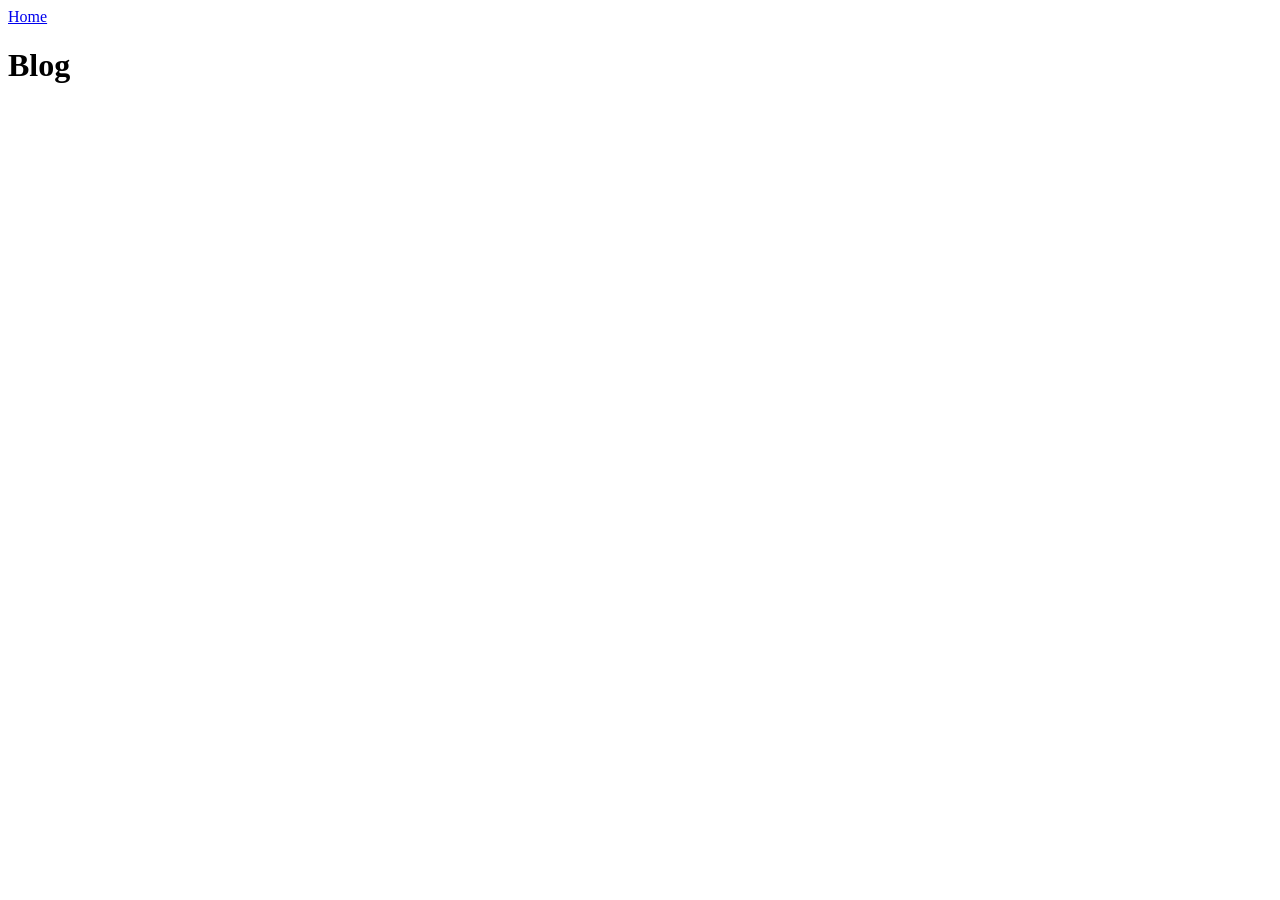
==== blog/blog.html @ 052367c4 "Add blog/blog.html (hand-written test site)" ====
<!doctype html>
<html lang="en">
<head>
  <meta charset="utf-8">
  <title>Blog - Example Studio</title>
  <link rel="stylesheet" href="../css/style.css">
</head>
<body>
  <header><nav><a href="../index.html">Home</a></nav></header>
  <main>
    <h1>Blog</h1>
    <div class="cards">
      <!-- blackwall:posts -->
      <!-- /blackwall:posts -->
    </div>
  </main>
</body>
</html>
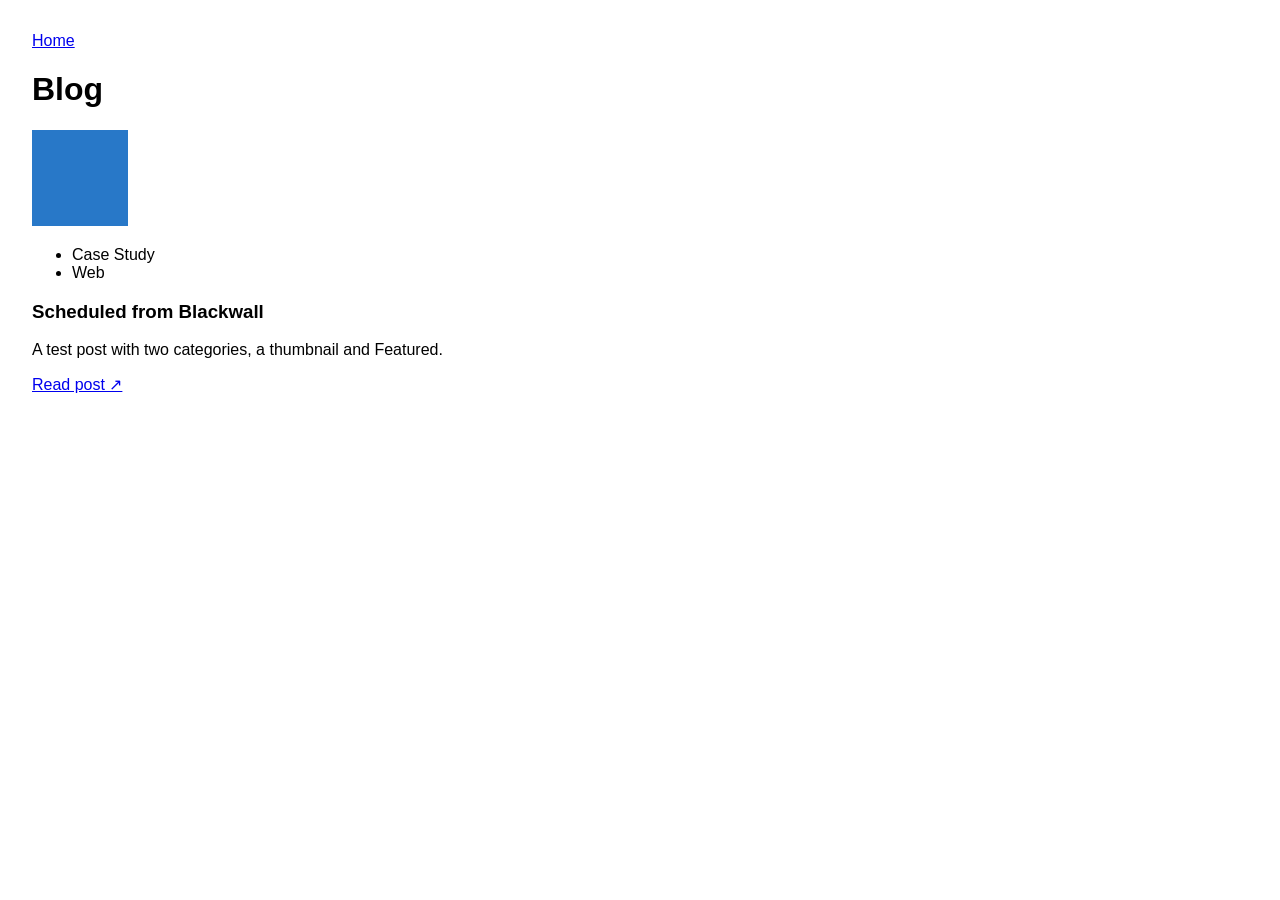
==== commit 66309ae9: "Publish post: Scheduled from Blackwall (via Blackwall)" ====
--- a/blog/blog.html
+++ b/blog/blog.html
@@ -11,6 +11,12 @@
     <h1>Blog</h1>
     <div class="cards">
       <!-- blackwall:posts -->
+      <article class="card card--mini" id="post-scheduled-from-blackwall" data-category="case-study web" data-featured="true">
+                <img class="post-thumb" src="/img/thumb.png" alt="" loading="lazy"><ul class="chips"><li class="chip chip--category">Case Study</li><li class="chip chip--category">Web</li></ul>
+                <h3>Scheduled from Blackwall</h3>
+                <p>A test post with two categories, a thumbnail and Featured.</p>
+                <div class="card-links"><a href="posts/scheduled-from-blackwall.html">Read post ↗</a></div>
+              </article>
       <!-- /blackwall:posts -->
     </div>
   </main>
--- a/css/style.css
+++ b/css/style.css
@@ -0,0 +1,2 @@
+body { font-family: sans-serif; margin: 2rem; }
+.mine { color: #333; }
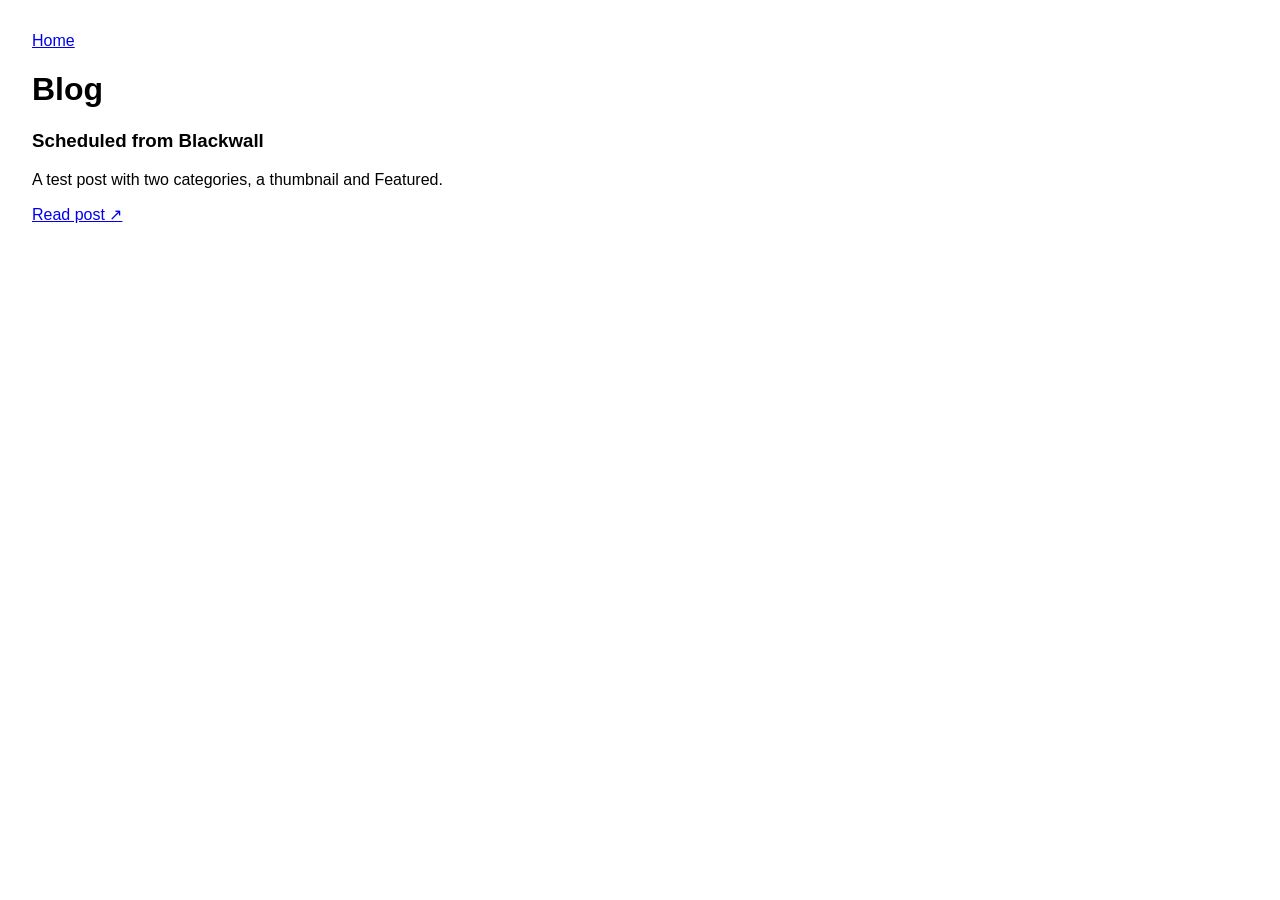
==== commit 66bcf586: "Update post: Scheduled from Blackwall (via Blackwall)" ====
--- a/blog/blog.html
+++ b/blog/blog.html
@@ -11,8 +11,8 @@
     <h1>Blog</h1>
     <div class="cards">
       <!-- blackwall:posts -->
-      <article class="card card--mini" id="post-scheduled-from-blackwall" data-category="case-study web" data-featured="true">
-                <img class="post-thumb" src="/img/thumb.png" alt="" loading="lazy"><ul class="chips"><li class="chip chip--category">Case Study</li><li class="chip chip--category">Web</li></ul>
+      <article class="card card--mini" id="post-scheduled-from-blackwall">
+                
                 <h3>Scheduled from Blackwall</h3>
                 <p>A test post with two categories, a thumbnail and Featured.</p>
                 <div class="card-links"><a href="posts/scheduled-from-blackwall.html">Read post ↗</a></div>
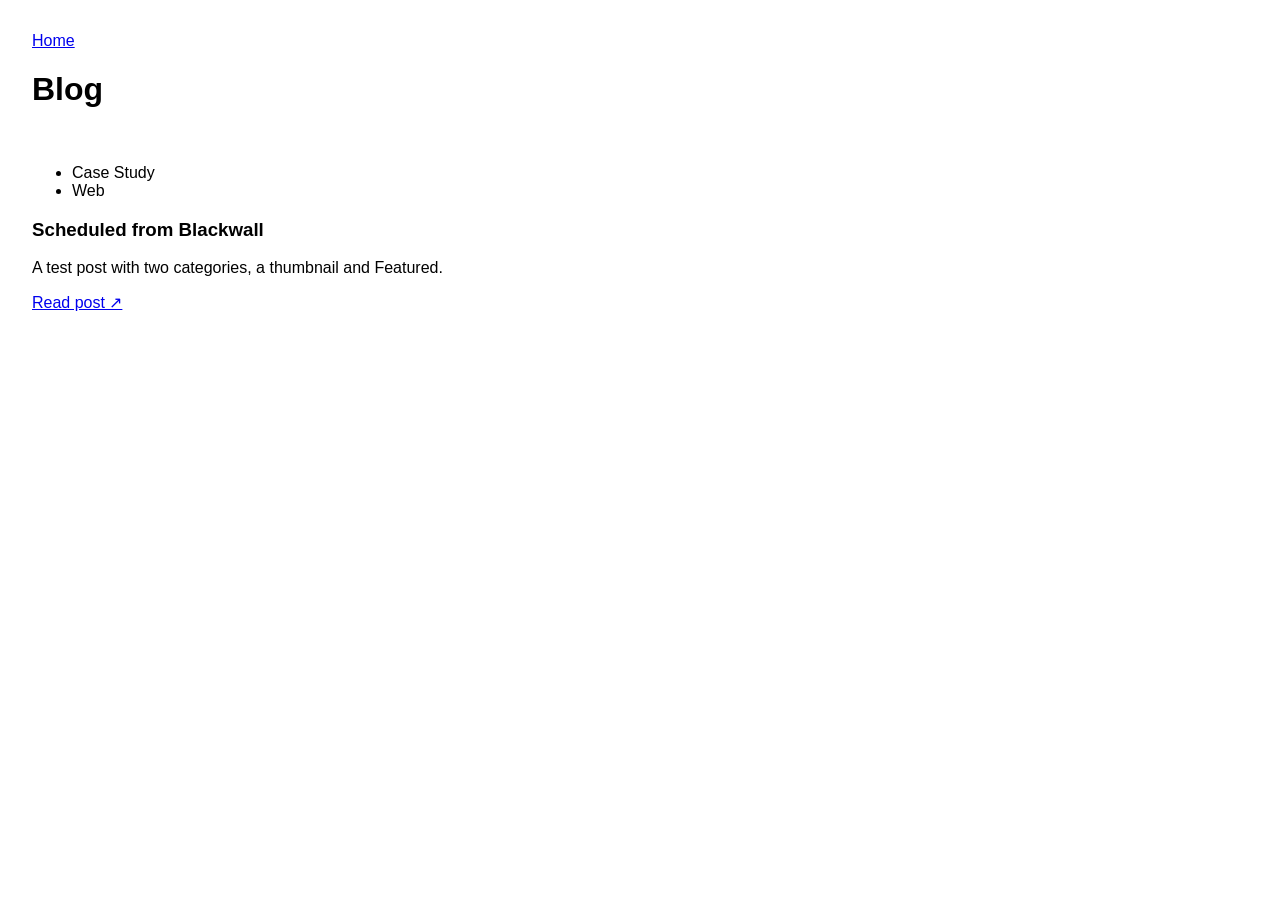
==== commit d27a025e: "Update post: Scheduled from Blackwall (via Blackwall)" ====
--- a/blog/blog.html
+++ b/blog/blog.html
@@ -11,8 +11,8 @@
     <h1>Blog</h1>
     <div class="cards">
       <!-- blackwall:posts -->
-      <article class="card card--mini" id="post-scheduled-from-blackwall">
-                
+      <article class="card card--mini" id="post-scheduled-from-blackwall" data-category="case-study web" data-featured="true">
+                <img class="post-thumb" src="/sandbox_website/img/thumb-2.png" alt="" loading="lazy"><ul class="chips"><li class="chip chip--category">Case Study</li><li class="chip chip--category">Web</li></ul>
                 <h3>Scheduled from Blackwall</h3>
                 <p>A test post with two categories, a thumbnail and Featured.</p>
                 <div class="card-links"><a href="posts/scheduled-from-blackwall.html">Read post ↗</a></div>
